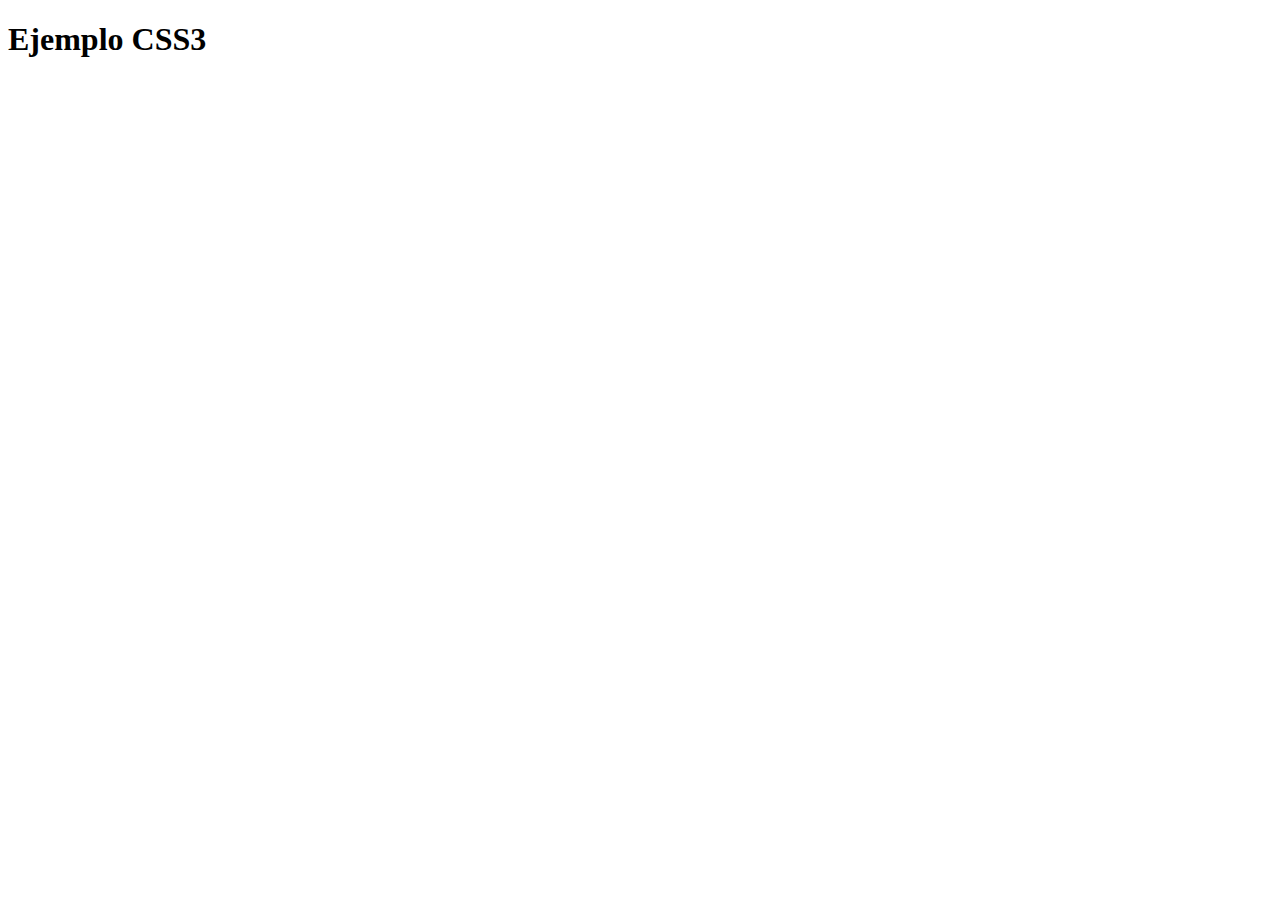
==== index.html @ ac92a18d "ejemplo css3" ====
<!DOCTYPE html>
<html lang="en">
<head>
    <meta charset="UTF-8">
    <meta http-equiv="X-UA-Compatible" content="IE=edge">
    <meta name="viewport" content="width=device-width, initial-scale=1.0">
    <title>CSS3</title>
</head>
<body>
    <h1>Ejemplo CSS3</h1>
    
</body>
</html>
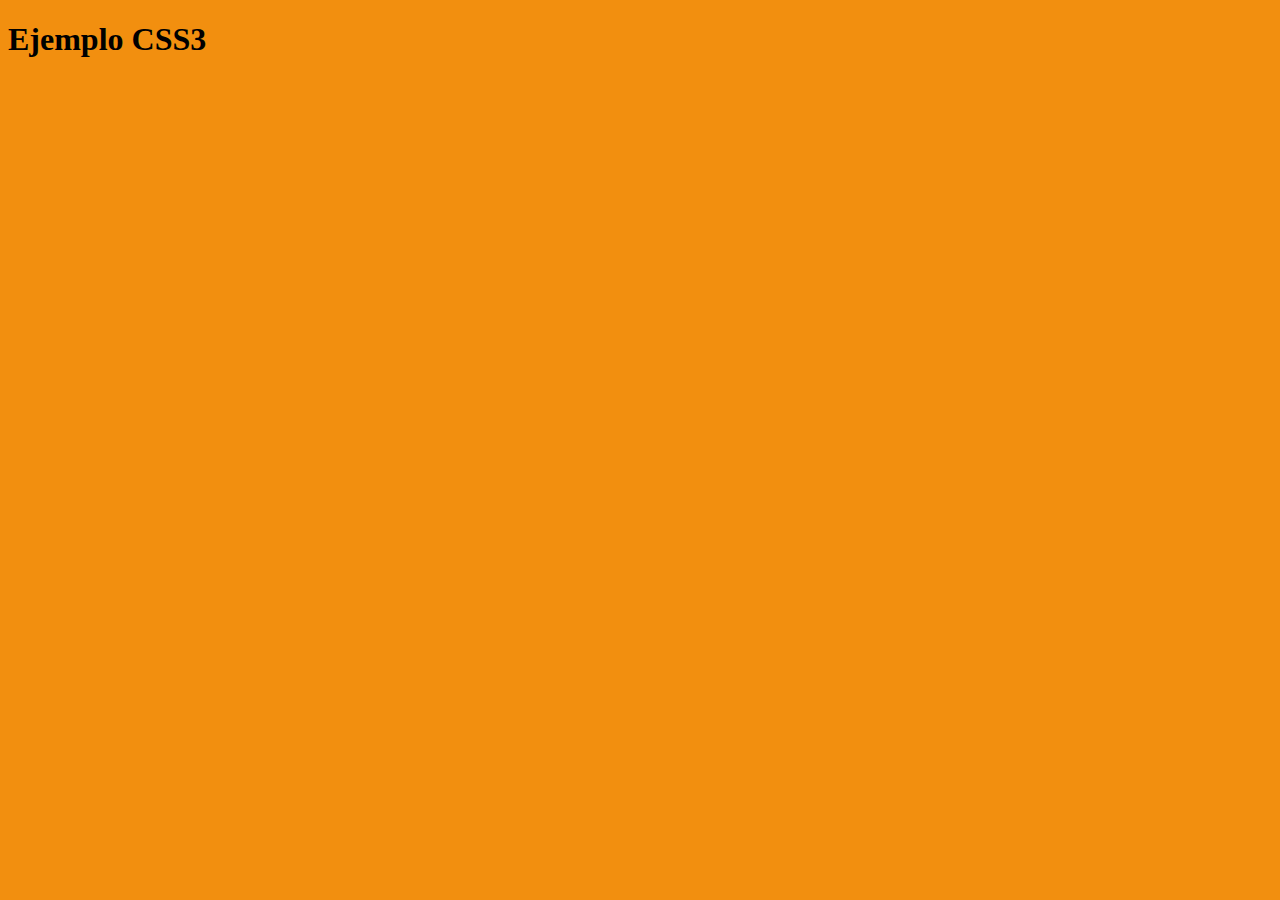
==== commit 92000ab8: "ejemplo css3" ====
--- a/index.html
+++ b/index.html
@@ -5,6 +5,7 @@
     <meta http-equiv="X-UA-Compatible" content="IE=edge">
     <meta name="viewport" content="width=device-width, initial-scale=1.0">
     <title>CSS3</title>
+    <link rel="stylesheet" href="./CSS/style.css">
 </head>
 <body>
     <h1>Ejemplo CSS3</h1>
--- a/CSS/style.css
+++ b/CSS/style.css
@@ -0,0 +1,3 @@
+body{
+    background-color: rgb(242, 143, 15);
+}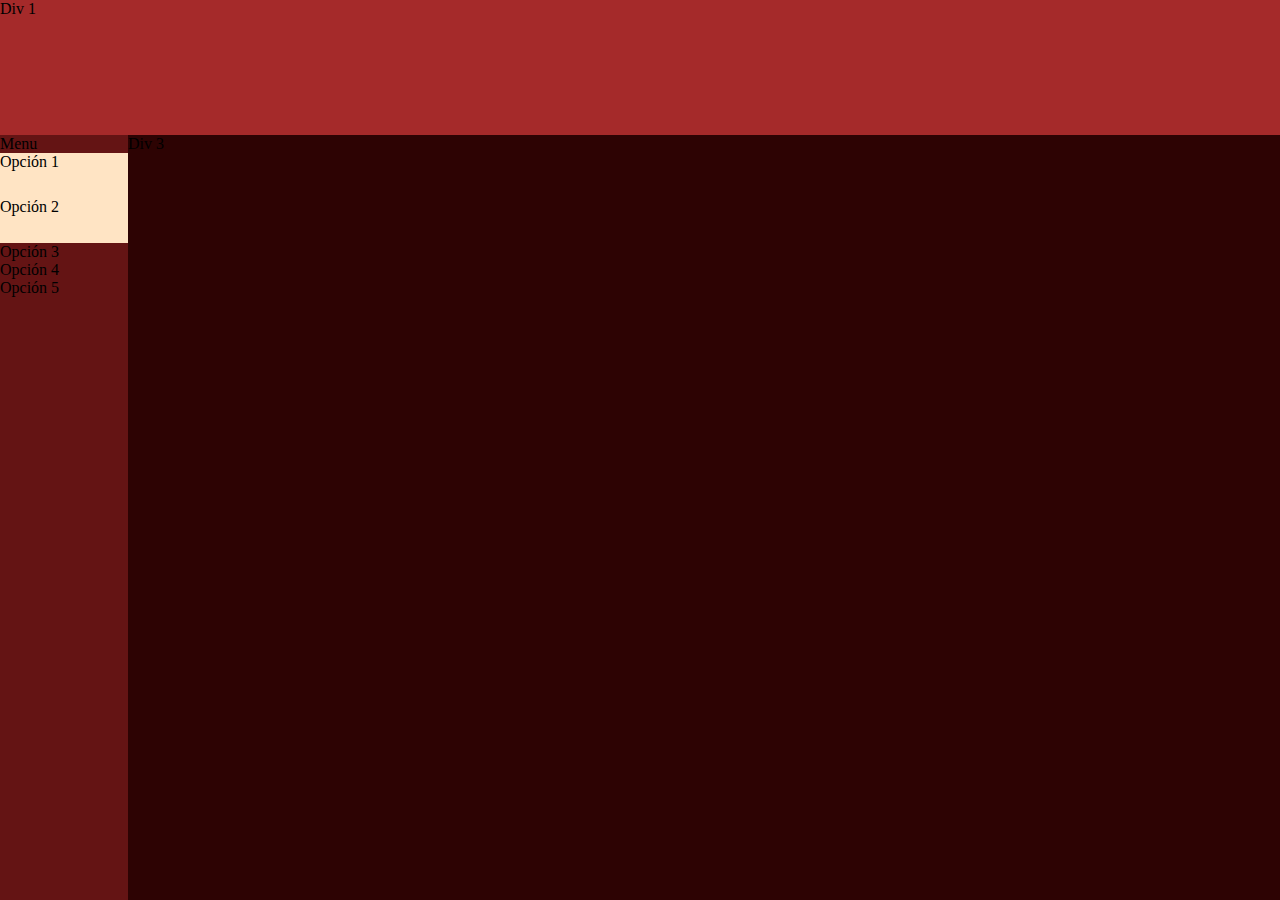
==== commit 97ef67c1: "ejemplo css" ====
--- a/index.html
+++ b/index.html
@@ -6,9 +6,18 @@
     <meta name="viewport" content="width=device-width, initial-scale=1.0">
     <title>CSS3</title>
     <link rel="stylesheet" href="./CSS/style.css">
+    <link rel="stylesheet" href="./CSS/home.css">
 </head>
 <body>
-    <h1>Ejemplo CSS3</h1>
+    <div id="div1">Div 1</div>
+    <div id="div2">Menu
+        <div class="div2-menu">Opción 1</div>
+        <div class="div2-menu">Opción 2</div>
+        <div class="menu">Opción 3</div>
+        <div class="menu">Opción 4</div>
+        <div class="menu">Opción 5</div>
+    </div>
+    <div id="div3">Div 3</div>
     
 </body>
 </html>--- a/CSS/style.css
+++ b/CSS/style.css
@@ -1,3 +1,24 @@
 body{
     background-color: rgb(242, 143, 15);
-}+    margin: 0;
+}
+#div1{
+    background-color: brown;
+    height: 15vh;
+}
+#div2{
+    background-color: rgb(100, 20, 20);
+    height: 85vh;
+    width: 10vw;
+    float: left;
+}
+#div3{
+    background-color: rgb(45, 3, 3);
+    height: 85vh;
+    width: 90vw;
+    float: left;
+}
+.div2-menu{
+    background-color: bisque;
+    height: 5vh;
+}
--- a/CSS/home.css
+++ b/CSS/home.css
@@ -0,0 +1,13 @@
+table{
+    border: solid black 1px;
+    border-collapse: collapse;
+}
+th{
+    background-color: bisque;
+}
+td{
+    border: solid black 1px;
+}
+.col-1{
+    width: 50px;
+}